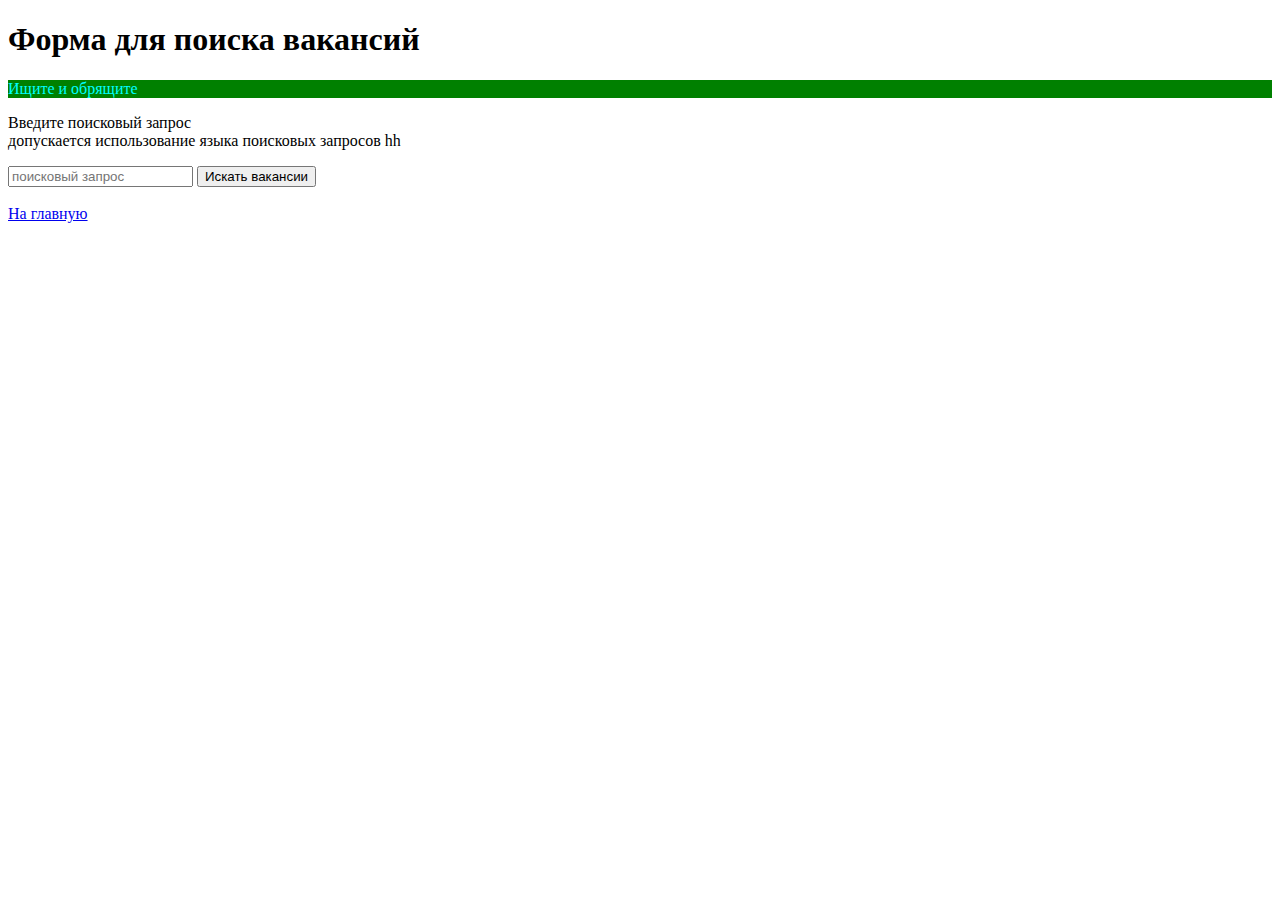
==== templates/form.html @ 0751d53e "add directory templates (html, css files)" ====
<!DOCTYPE html>
<html>
<head>
    <meta charset="UTF-8">
    <title>Поиск</title>
    <link href="main.css" rel="stylesheet">
</head>
<body>
<h1>Форма для поиска вакансий</h1>
<p class="proverb">Ищите и обрящите</p>
<p>Введите поисковый запрос
<br>допускается использование языка поисковых запросов hh</p>
<form action="results.html">
  <input type="text" name="query_string" value="" placeholder="поисковый запрос">
  <input type="submit" value="Искать вакансии">
</form>
<br>
<a href="index.html">На главную</a>

</body>
</html>
---- templates/main.css ----
.proverb {
color: aqua;
background-color: green;
}
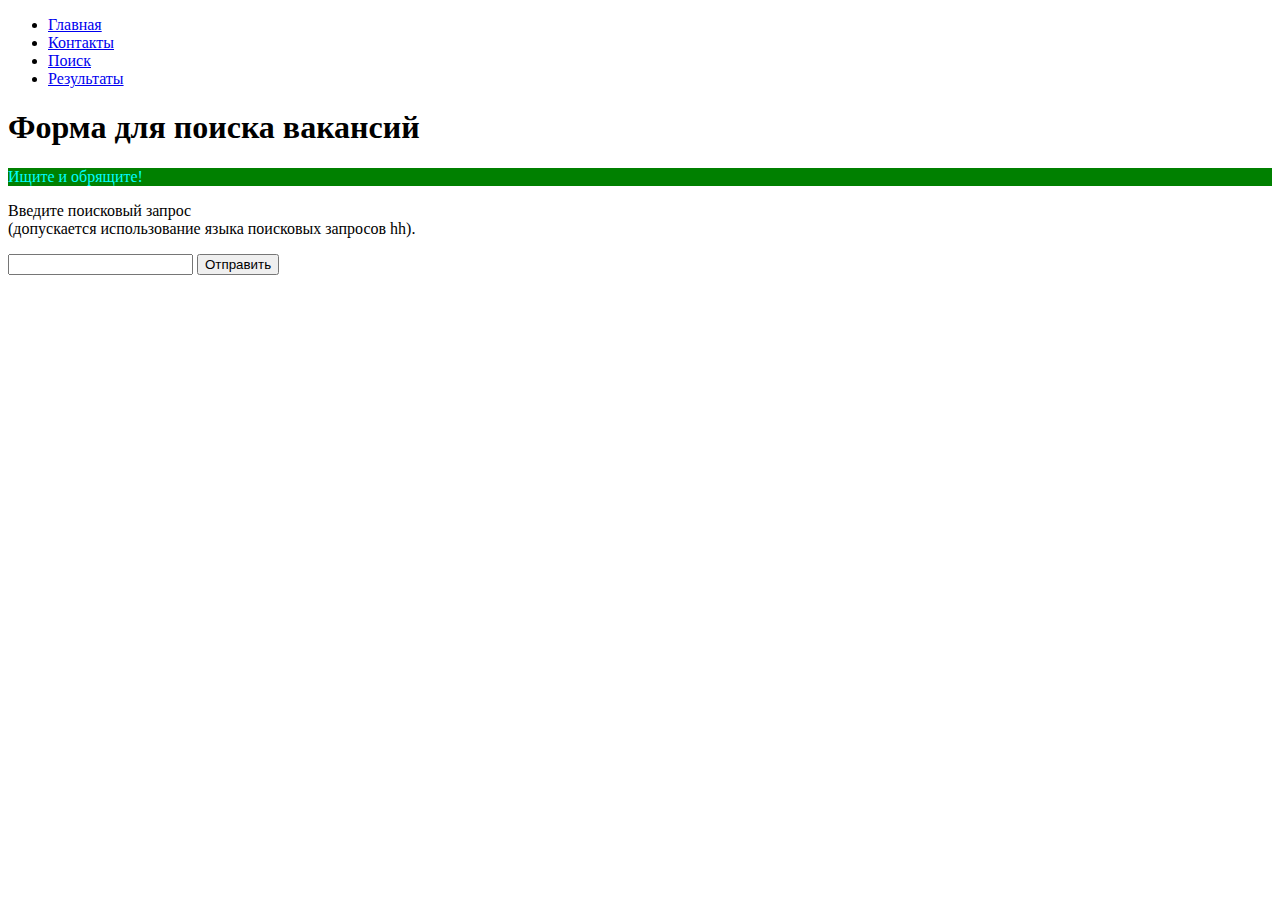
==== commit 1ca9ba8c: "creating flask parser" ====
--- a/templates/form.html
+++ b/templates/form.html
@@ -3,19 +3,30 @@
 <head>
     <meta charset="UTF-8">
     <title>Поиск</title>
-    <link href="main.css" rel="stylesheet">
+    <link rel='stylesheet' type="text/css" href="/static/main.css">
 </head>
 <body>
+<ul>
+    <li>
+        <a href="/">Главная</a>
+    </li>
+    <li>
+        <a href="/contacts/">Контакты</a>
+    </li>
+    <li>
+        <a href="/run/">Поиск</a>
+    </li>
+    <li>
+        <a href="/results/">Результаты</a>
+    </li>
+</ul>
 <h1>Форма для поиска вакансий</h1>
-<p class="proverb">Ищите и обрящите</p>
+<p class="proverb">Ищите и обрящите!</p>
 <p>Введите поисковый запрос
-<br>допускается использование языка поисковых запросов hh</p>
-<form action="results.html">
-  <input type="text" name="query_string" value="" placeholder="поисковый запрос">
-  <input type="submit" value="Искать вакансии">
-</form>
-<br>
-<a href="index.html">На главную</a>
-
+<br>(допускается использование языка поисковых запросов hh).</p>
+    <form method="post">
+        <input type="text" name="input_text">
+        <button type="submit">Отправить</button>
+    </form>
 </body>
 </html>--- a/static/main.css
+++ b/static/main.css
@@ -0,0 +1,4 @@
+.proverb {
+color: aqua;
+background-color: green;
+}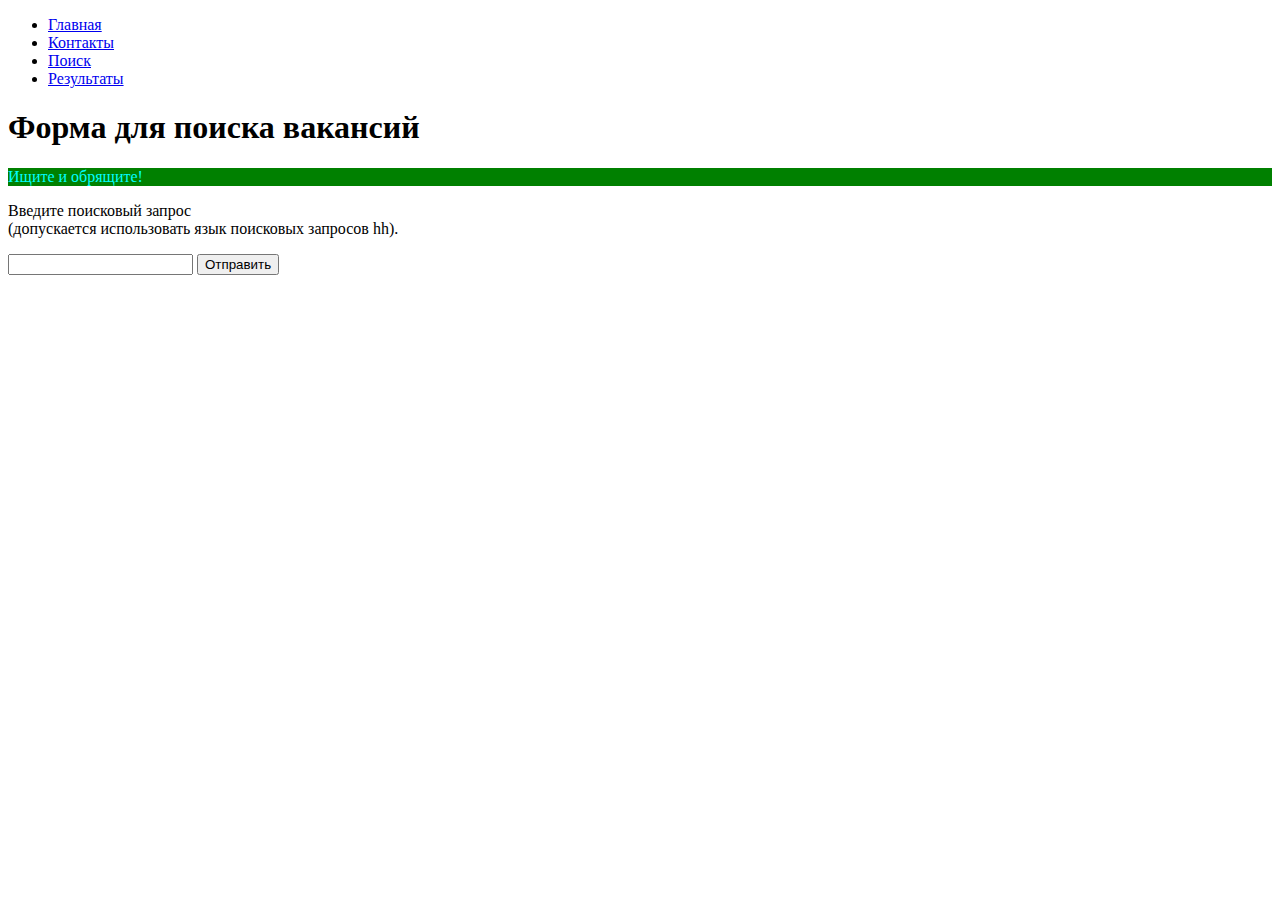
==== commit 2ce95ae2: "creating cycle for" ====
--- a/templates/form.html
+++ b/templates/form.html
@@ -23,7 +23,7 @@
 <h1>Форма для поиска вакансий</h1>
 <p class="proverb">Ищите и обрящите!</p>
 <p>Введите поисковый запрос
-<br>(допускается использование языка поисковых запросов hh).</p>
+<br>(допускается использовать язык поисковых запросов hh).</p>
     <form method="post">
         <input type="text" name="input_text">
         <button type="submit">Отправить</button>
